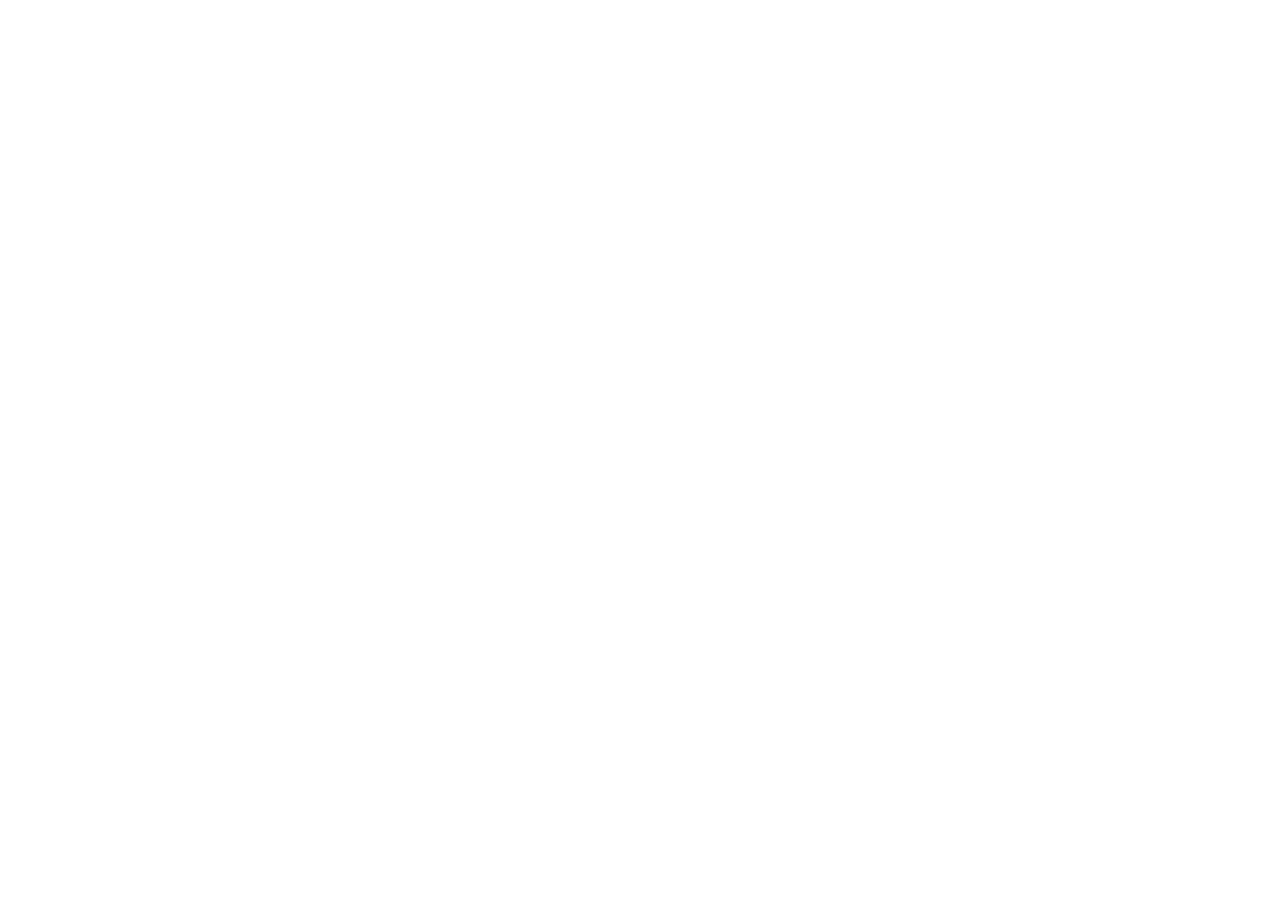
==== main.html @ 4828abad "added main file" ====
<!DOCTYPE html>
<html lang="en">
  <head>
    <meta charset="UTF-8" />
    <meta name="viewport" content="width=device-width, initial-scale=1.0" />
    <title>Document</title>
  </head>
  <body></body>
</html>
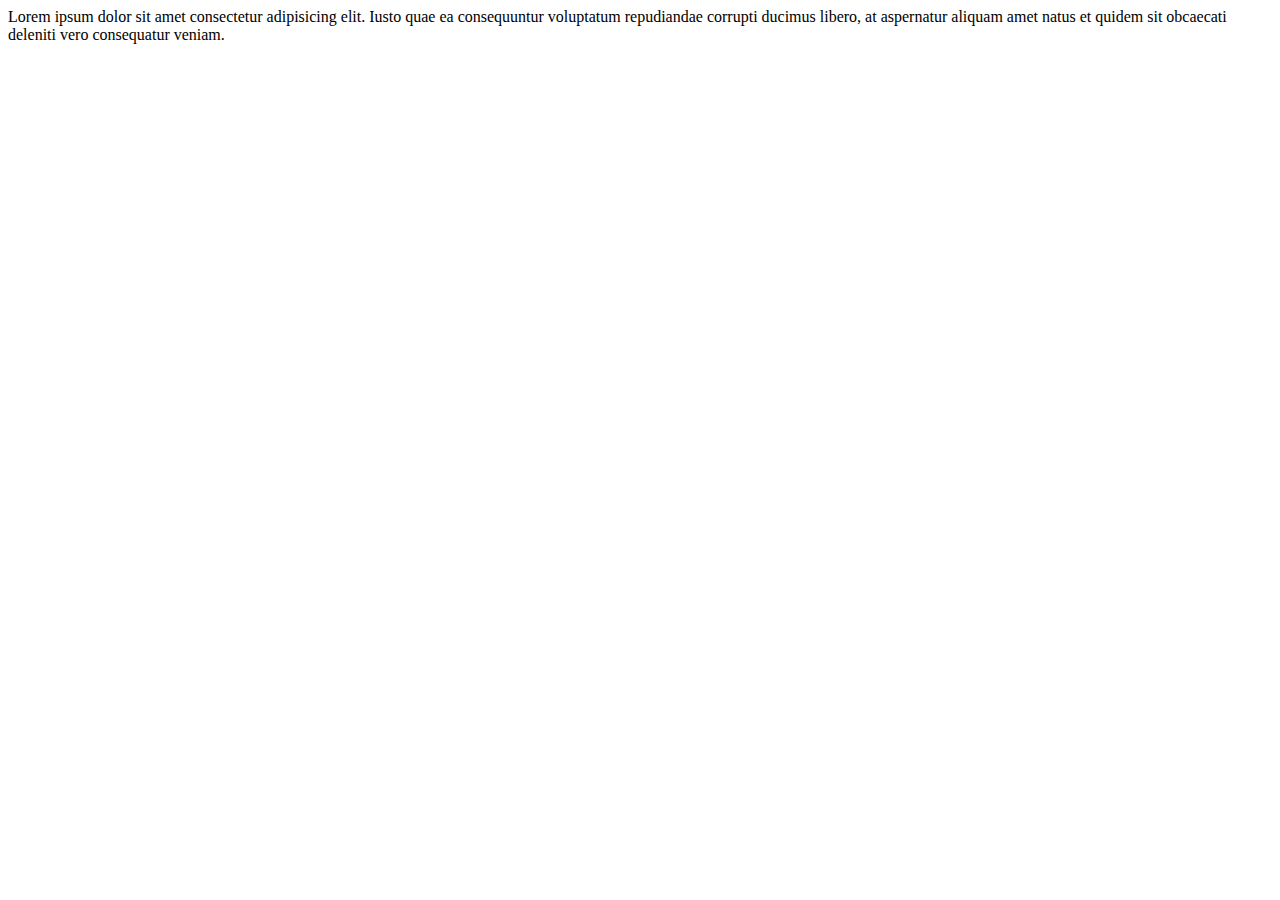
==== commit 8d823060: "added test.html" ====
--- a/main.html
+++ b/main.html
@@ -5,5 +5,8 @@
     <meta name="viewport" content="width=device-width, initial-scale=1.0" />
     <title>Document</title>
   </head>
-  <body></body>
+  <body>
+    Lorem ipsum dolor sit amet consectetur adipisicing elit. Iusto quae ea consequuntur voluptatum repudiandae corrupti ducimus libero, at aspernatur aliquam amet natus
+    et quidem sit obcaecati deleniti vero consequatur veniam.
+  </body>
 </html>
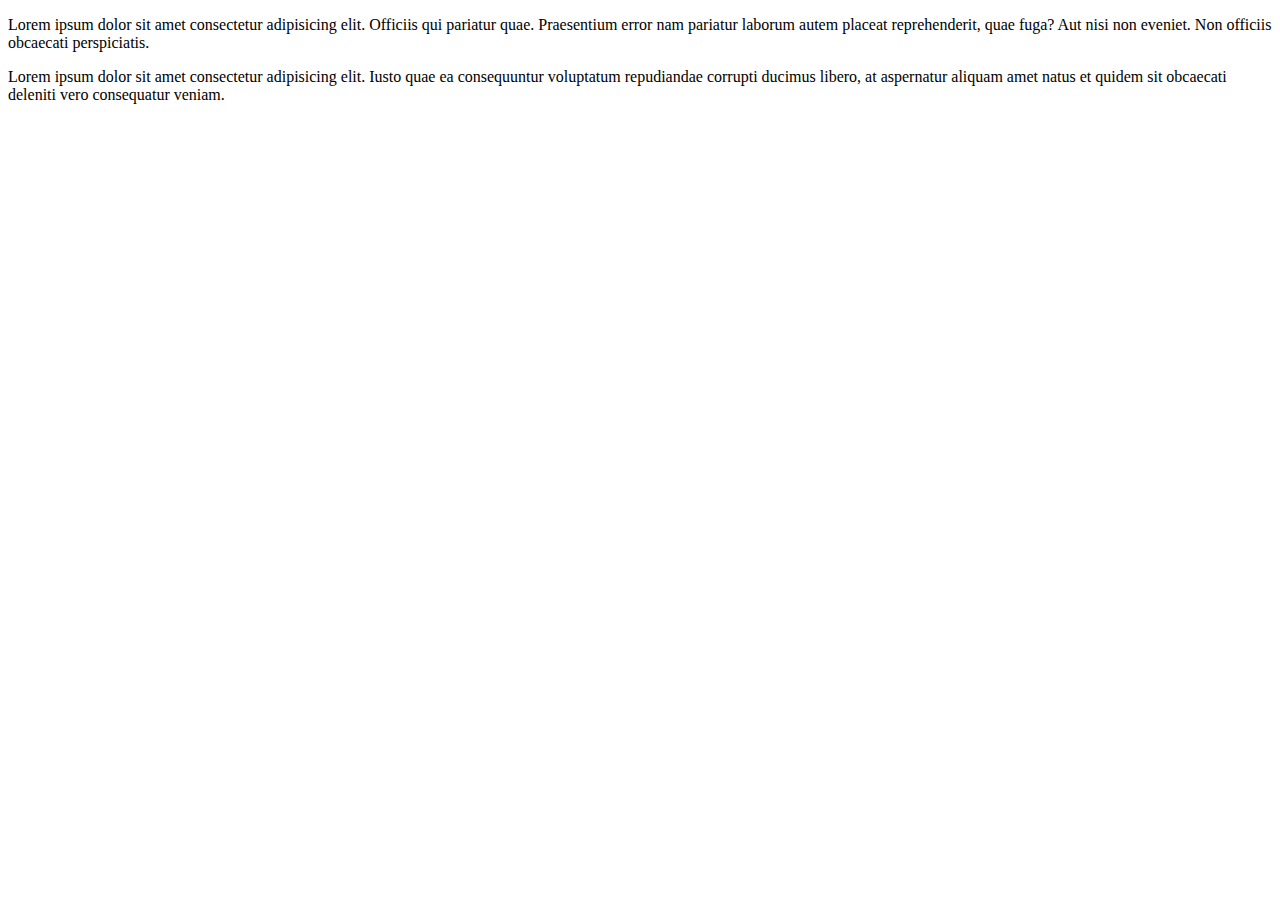
==== commit 25d13c1f: "added address in index and added p tag in main" ====
--- a/main.html
+++ b/main.html
@@ -6,6 +6,10 @@
     <title>Document</title>
   </head>
   <body>
+    <p>
+      Lorem ipsum dolor sit amet consectetur adipisicing elit. Officiis qui pariatur quae. Praesentium error nam pariatur laborum autem placeat reprehenderit, quae fuga?
+      Aut nisi non eveniet. Non officiis obcaecati perspiciatis.
+    </p>
     Lorem ipsum dolor sit amet consectetur adipisicing elit. Iusto quae ea consequuntur voluptatum repudiandae corrupti ducimus libero, at aspernatur aliquam amet natus
     et quidem sit obcaecati deleniti vero consequatur veniam.
   </body>
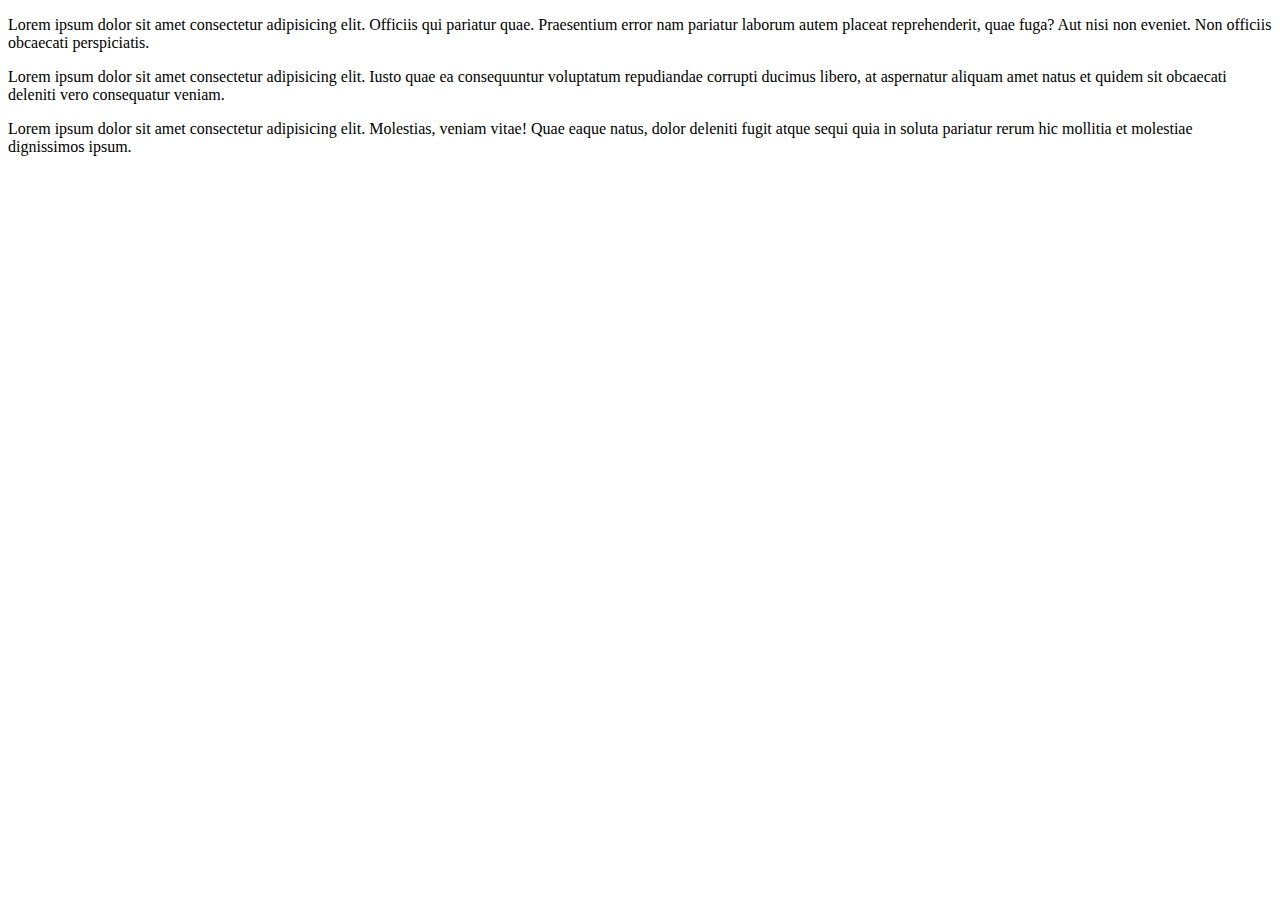
==== commit b01c52ae: "edited index and main" ====
--- a/main.html
+++ b/main.html
@@ -12,5 +12,11 @@
     </p>
     Lorem ipsum dolor sit amet consectetur adipisicing elit. Iusto quae ea consequuntur voluptatum repudiandae corrupti ducimus libero, at aspernatur aliquam amet natus
     et quidem sit obcaecati deleniti vero consequatur veniam.
+    <div>
+      <p>
+        Lorem ipsum dolor sit amet consectetur adipisicing elit. Molestias, veniam vitae! Quae eaque natus, dolor deleniti fugit atque sequi quia in soluta pariatur rerum
+        hic mollitia et molestiae dignissimos ipsum.
+      </p>
+    </div>
   </body>
 </html>
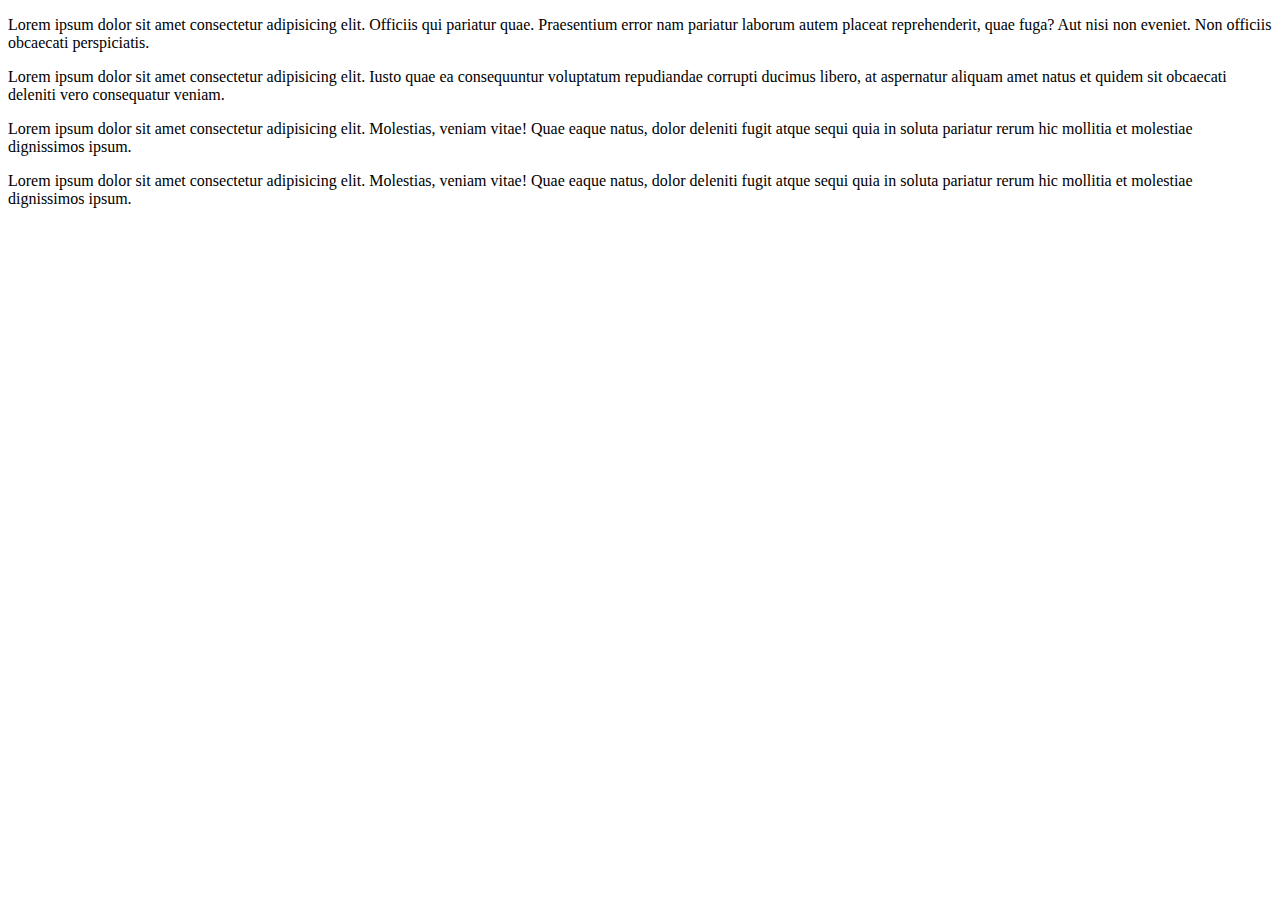
==== commit c118df6d: "edited index and main again" ====
--- a/main.html
+++ b/main.html
@@ -17,6 +17,11 @@
         Lorem ipsum dolor sit amet consectetur adipisicing elit. Molestias, veniam vitae! Quae eaque natus, dolor deleniti fugit atque sequi quia in soluta pariatur rerum
         hic mollitia et molestiae dignissimos ipsum.
       </p>
+
+      <p>
+        Lorem ipsum dolor sit amet consectetur adipisicing elit. Molestias, veniam vitae! Quae eaque natus, dolor deleniti fugit atque sequi quia in soluta pariatur rerum
+        hic mollitia et molestiae dignissimos ipsum.
+      </p>
     </div>
   </body>
 </html>
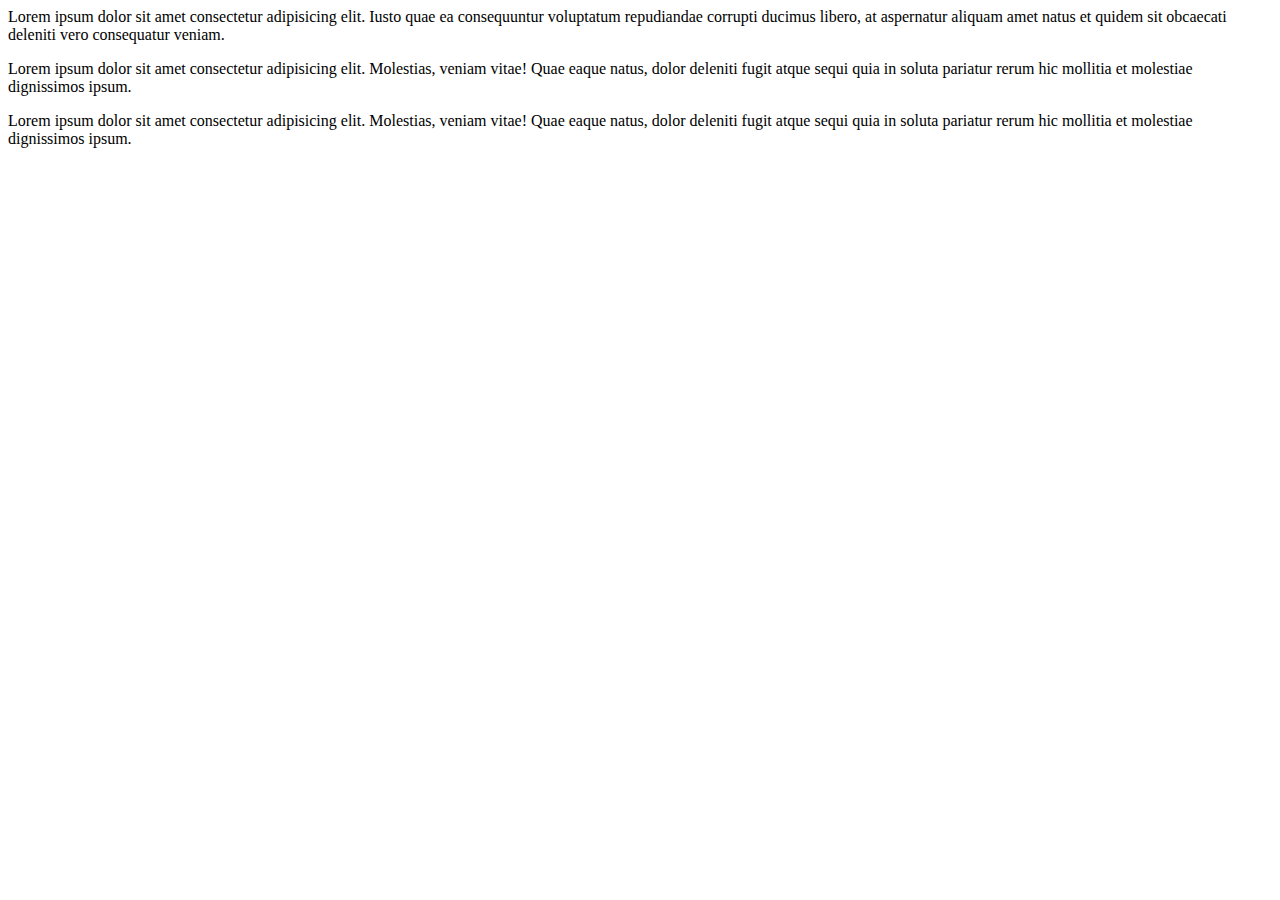
==== commit 01474c75: "Revert "added address in index and added p tag in main"" ====
--- a/main.html
+++ b/main.html
@@ -6,10 +6,6 @@
     <title>Document</title>
   </head>
   <body>
-    <p>
-      Lorem ipsum dolor sit amet consectetur adipisicing elit. Officiis qui pariatur quae. Praesentium error nam pariatur laborum autem placeat reprehenderit, quae fuga?
-      Aut nisi non eveniet. Non officiis obcaecati perspiciatis.
-    </p>
     Lorem ipsum dolor sit amet consectetur adipisicing elit. Iusto quae ea consequuntur voluptatum repudiandae corrupti ducimus libero, at aspernatur aliquam amet natus
     et quidem sit obcaecati deleniti vero consequatur veniam.
     <div>
